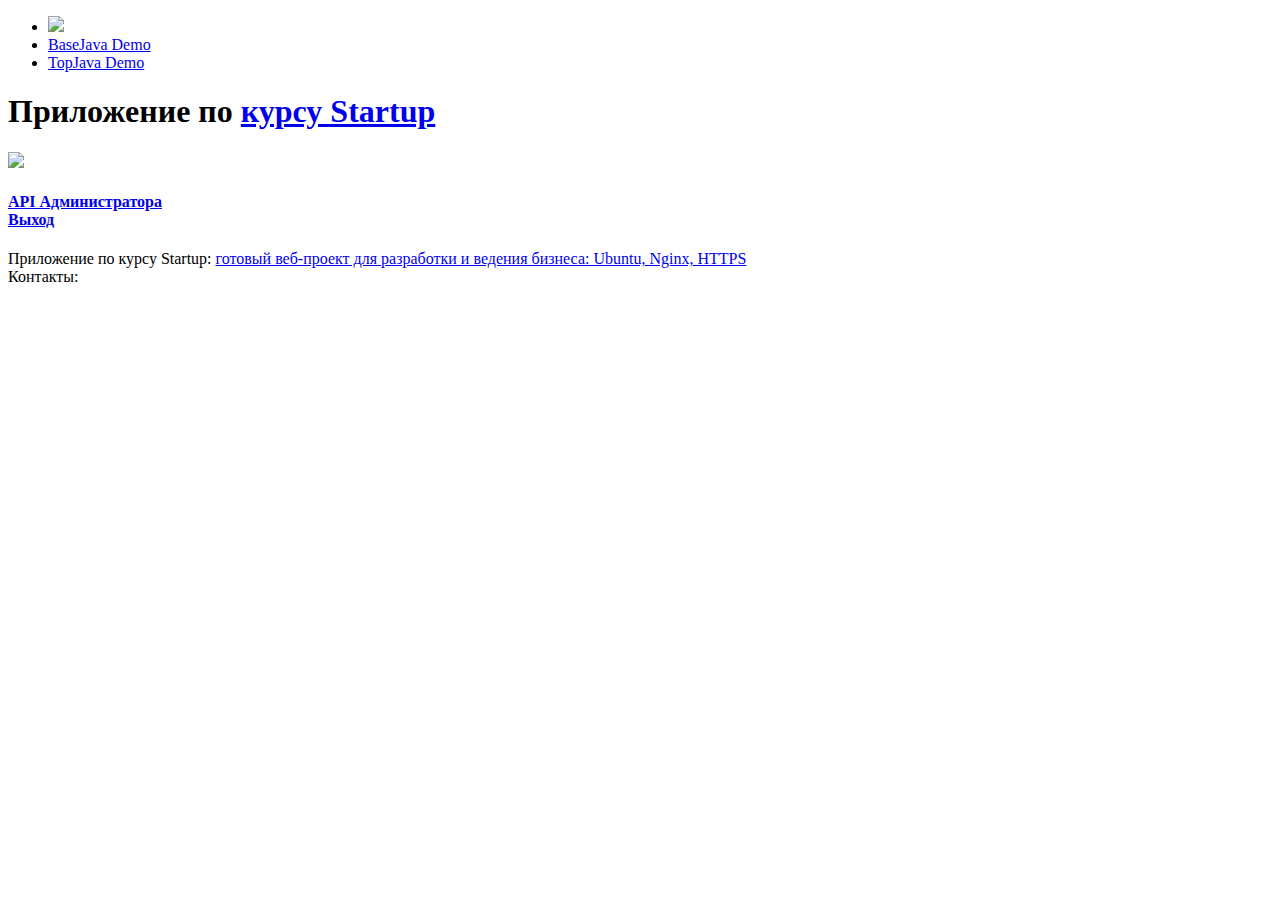
==== resources/view/index.html @ 88f36afc "4_static_bootstrap_thymeleaf" ====
<!DOCTYPE html>
<html lang="ru">
<head>
    <meta http-equiv="Content-Type" content="text/html; charset=UTF-8"/>
    <meta name="viewport" content="width=device-width, initial-scale=1">
    <meta name="title" content="Приложение по курсу Startup"/>
    <meta name="description" content="Курс Startup: готовый веб-проект для разработки и ведения бизнеса"/>
    <title>Приложение по курсу Startup</title>
    <link rel="shortcut icon" href="/static/img/logo.png"/>
    <link rel="apple-touch-icon" href="/static/img/logo.png">
    <link rel="image_src" href="/static/img/title/startup.png"/>
    <link rel="stylesheet" href="/static/bootstrap/css/bootstrap.min.css"/>
    <!--        https://fontawesome.com/download        -->
    <link rel="stylesheet" href="/static/fontawesome/css/all.min.css"/>
    <link rel="stylesheet" href="/static/css/main.css?v=1"/>
    <meta name="keywords" content="Курс Startup: готовый веб-проект для разработки и ведения бизнеса">
</head>
<body class="d-flex flex-column">
<!--    https://getbootstrap.com/docs/5.3/examples/headers/    -->
<nav class="pt-1 border-bottom">
    <div class="container d-flex flex-wrap">
        <ul class="nav me-auto">
            <li class="nav-item me-2 pt-1">
                <a href="/"><img src="/static/img/logo.png"></a>
            </li>
            <li class="nav-item"><a href="https://javaops-demo.ru/basejava" class="nav-link link-warning">BaseJava Demo</a></li>
            <li class="nav-item"><a href="https://javaops-demo.ru/topjava" class="ps-0 nav-link link-warning">TopJava Demo</a></li>
        </ul>
    </div>
</nav>
<main>
    <div class="container">
        <div class="text-center">
            <h1>Приложение по <a href='https://javaops.ru/view/startup' target="_blank">курсу Startup</a></h1>
            <img src="/static/img/title/startup.png" class="p-1 my-4 border rounded fit">
            <h4><a href="/api/admin">API Администратора</a><br>
                <a href='/logout'>Выход</a>
            </h4>
        </div>
    </div>
</main>

<footer class="footer mt-auto py-2">
    <div class="container">
        <div>Приложение по курсу Startup: <a href="https://javaops.ru/view/startup" target="_blank" class="c4">готовый веб-проект для разработки и ведения
            бизнеса: Ubuntu, Nginx, HTTPS</a></div>
        <div class="row">
            <div class="col-6 my-2">
                <span>Контакты</span>:
                <a href="https://t.me/gkislin" class="m-1">
                    <i class="fa-brands fa-telegram fa-lg"></i>
                </a>
                <a href="https://wa.me/79218550482" class="m-1">
                    <i class="fa-brands fa-whatsapp fa-lg"></i>
                </a>
                <a href="skype:grigory.kislin?chat" class="m-1">
                    <i class="fa-brands fa-skype fa-lg"></i>
                </a>
                <a href="https://vk.com/grigory.kislin" class="m-1">
                    <i class="fa-brands fa-vk fa-lg"></i>
                </a>
                <a href="https://www.youtube.com/channel/UCMiuo1BSwQxRMl6781evABw/videos" class="m-1">
                    <i class="fa-brands fa-youtube fa-lg"></i>
                </a>
                <a href="https://www.linkedin.com/in/gkislin" class="m-1">
                    <i class="fa-brands fa-linkedin fa-lg"></i>
                </a>
                <a href="https://www.linkedin.com/in/gkislin" class="m-1">
                    <i class="fa-brands fa-facebook fa-lg"></i>
                </a>
                <a href="https://stackoverflow.com/users/548473" class="m-1">
                    <i class="fa-brands fa-stack-overflow fa-lg"></i>
                </a>
                <a href="https://www.linkedin.com/in/gkislin" class="m-1">
                    <i class="fa-brands fa-hab fa-lg"></i>
                </a>
            </div>
            <div class="col-6 my-2 text-end">
                <!--  https://yandex.ru/dev/share  -->
                <style>
                    /* https://lospirata.ru/blog/webdev/blok-podelitsya-ot-yandeks-nestandartnaya-nastrojka/ */
                    .ya-share2__list::before {
                        content: 'Поделиться \203A ';
                        position: relative;
                        top: 5px;
                        font-size: 16px;
                        margin-right: 6px;
                        color: var(--c4);
                    }
                </style>
                <script src="https://yastatic.net/share2/share.js"></script>
                <div class="ya-share2" data-curtain data-shape="round" data-color-scheme="whiteblack"
                     data-services="vkontakte,telegram,whatsapp,skype,linkedin"></div>
            </div>
        </div>
    </div>
</footer>
</body>
</html>
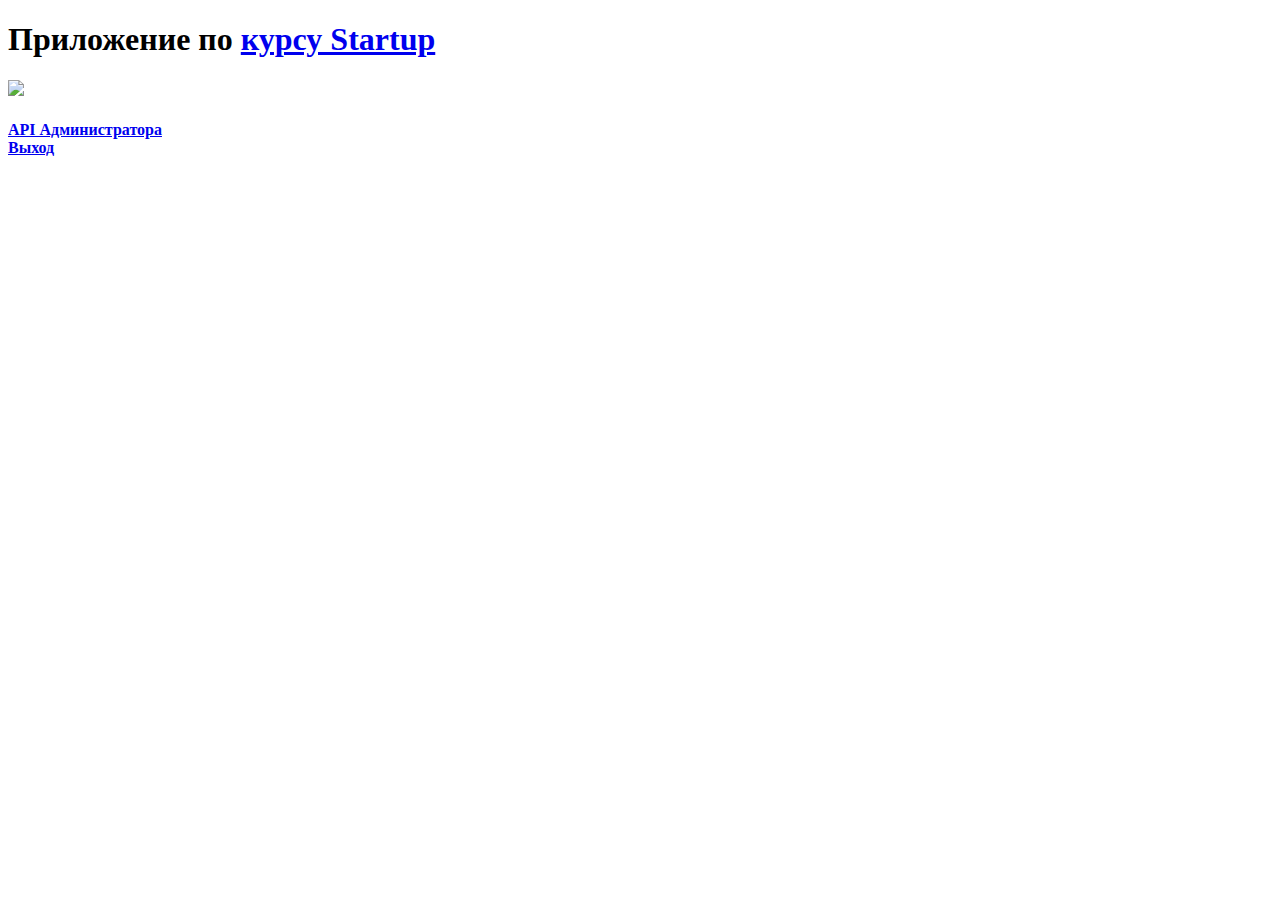
==== commit 60ec865f: "5_layout_login" ====
--- a/resources/view/index.html
+++ b/resources/view/index.html
@@ -1,35 +1,8 @@
 <!DOCTYPE html>
-<html lang="ru">
-<head>
-    <meta http-equiv="Content-Type" content="text/html; charset=UTF-8"/>
-    <meta name="viewport" content="width=device-width, initial-scale=1">
-    <meta name="title" content="Приложение по курсу Startup"/>
-    <meta name="description" content="Курс Startup: готовый веб-проект для разработки и ведения бизнеса"/>
-    <title>Приложение по курсу Startup</title>
-    <link rel="shortcut icon" href="/static/img/logo.png"/>
-    <link rel="apple-touch-icon" href="/static/img/logo.png">
-    <link rel="image_src" href="/static/img/title/startup.png"/>
-    <link rel="stylesheet" href="/static/bootstrap/css/bootstrap.min.css"/>
-    <!--        https://fontawesome.com/download        -->
-    <link rel="stylesheet" href="/static/fontawesome/css/all.min.css"/>
-    <link rel="stylesheet" href="/static/css/main.css?v=1"/>
-    <meta name="keywords" content="Курс Startup: готовый веб-проект для разработки и ведения бизнеса">
-</head>
-<body class="d-flex flex-column">
-<!--    https://getbootstrap.com/docs/5.3/examples/headers/    -->
-<nav class="pt-1 border-bottom">
-    <div class="container d-flex flex-wrap">
-        <ul class="nav me-auto">
-            <li class="nav-item me-2 pt-1">
-                <a href="/"><img src="/static/img/logo.png"></a>
-            </li>
-            <li class="nav-item"><a href="https://javaops-demo.ru/basejava" class="nav-link link-warning">BaseJava Demo</a></li>
-            <li class="nav-item"><a href="https://javaops-demo.ru/topjava" class="ps-0 nav-link link-warning">TopJava Demo</a></li>
-        </ul>
-    </div>
-</nav>
-<main>
-    <div class="container">
+<html xmlns:th="http://www.thymeleaf.org" lang="ru">
+<th:block th:replace="~{layout/main::page(title='Приложение по курсу Startup', appMain=~{::main},
+descr='Курс Startup: готовый веб-проект для разработки и ведения бизнеса')}">
+    <main>
         <div class="text-center">
             <h1>Приложение по <a href='https://javaops.ru/view/startup' target="_blank">курсу Startup</a></h1>
             <img src="/static/img/title/startup.png" class="p-1 my-4 border rounded fit">
@@ -37,64 +10,7 @@
                 <a href='/logout'>Выход</a>
             </h4>
         </div>
-    </div>
-</main>
-
-<footer class="footer mt-auto py-2">
-    <div class="container">
-        <div>Приложение по курсу Startup: <a href="https://javaops.ru/view/startup" target="_blank" class="c4">готовый веб-проект для разработки и ведения
-            бизнеса: Ubuntu, Nginx, HTTPS</a></div>
-        <div class="row">
-            <div class="col-6 my-2">
-                <span>Контакты</span>:
-                <a href="https://t.me/gkislin" class="m-1">
-                    <i class="fa-brands fa-telegram fa-lg"></i>
-                </a>
-                <a href="https://wa.me/79218550482" class="m-1">
-                    <i class="fa-brands fa-whatsapp fa-lg"></i>
-                </a>
-                <a href="skype:grigory.kislin?chat" class="m-1">
-                    <i class="fa-brands fa-skype fa-lg"></i>
-                </a>
-                <a href="https://vk.com/grigory.kislin" class="m-1">
-                    <i class="fa-brands fa-vk fa-lg"></i>
-                </a>
-                <a href="https://www.youtube.com/channel/UCMiuo1BSwQxRMl6781evABw/videos" class="m-1">
-                    <i class="fa-brands fa-youtube fa-lg"></i>
-                </a>
-                <a href="https://www.linkedin.com/in/gkislin" class="m-1">
-                    <i class="fa-brands fa-linkedin fa-lg"></i>
-                </a>
-                <a href="https://www.linkedin.com/in/gkislin" class="m-1">
-                    <i class="fa-brands fa-facebook fa-lg"></i>
-                </a>
-                <a href="https://stackoverflow.com/users/548473" class="m-1">
-                    <i class="fa-brands fa-stack-overflow fa-lg"></i>
-                </a>
-                <a href="https://www.linkedin.com/in/gkislin" class="m-1">
-                    <i class="fa-brands fa-hab fa-lg"></i>
-                </a>
-            </div>
-            <div class="col-6 my-2 text-end">
-                <!--  https://yandex.ru/dev/share  -->
-                <style>
-                    /* https://lospirata.ru/blog/webdev/blok-podelitsya-ot-yandeks-nestandartnaya-nastrojka/ */
-                    .ya-share2__list::before {
-                        content: 'Поделиться \203A ';
-                        position: relative;
-                        top: 5px;
-                        font-size: 16px;
-                        margin-right: 6px;
-                        color: var(--c4);
-                    }
-                </style>
-                <script src="https://yastatic.net/share2/share.js"></script>
-                <div class="ya-share2" data-curtain data-shape="round" data-color-scheme="whiteblack"
-                     data-services="vkontakte,telegram,whatsapp,skype,linkedin"></div>
-            </div>
-        </div>
-    </div>
-</footer>
-</body>
+    </main>
+</th:block>
 </html>
 
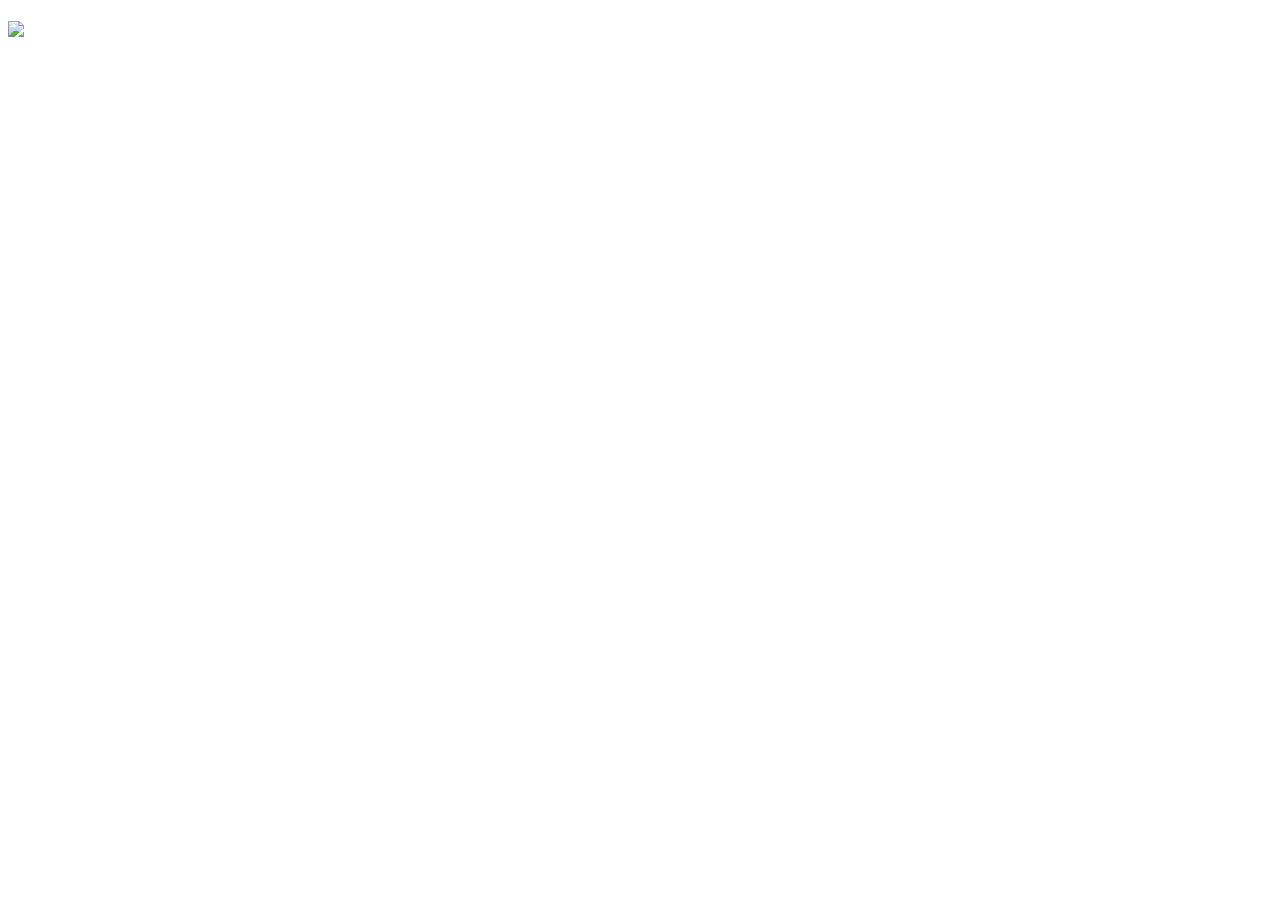
==== commit d77722e8: "16_i18n" ====
--- a/resources/view/index.html
+++ b/resources/view/index.html
@@ -1,16 +1,12 @@
 <!DOCTYPE html>
 <html xmlns:th="http://www.thymeleaf.org" lang="ru">
-<th:block th:replace="~{layout/main::page(title='Приложение по курсу Startup', appMain=~{::main},
-descr='Курс Startup: готовый веб-проект для разработки и ведения бизнеса')}">
+<th:block th:replace="~{layout/main::page(title='app.title', appMain=~{::main}, descr='app.descr')}">
     <main>
         <div class="text-center">
-            <h1>Приложение по <a href='https://javaops.ru/view/startup' target="_blank">курсу Startup</a></h1>
+            <h1 th:utext="#{app.welcome}"></h1>
             <img src="/static/img/title/startup.png" class="p-1 my-4 border rounded fit">
-            <h4><a href="/api/admin">API Администратора</a><br>
-                <a href='/logout'>Выход</a>
-            </h4>
+            <h4><a href="/api/admin" th:text="#{app.adminAPI}"></a></h4>
         </div>
     </main>
 </th:block>
-</html>
-
+</html>